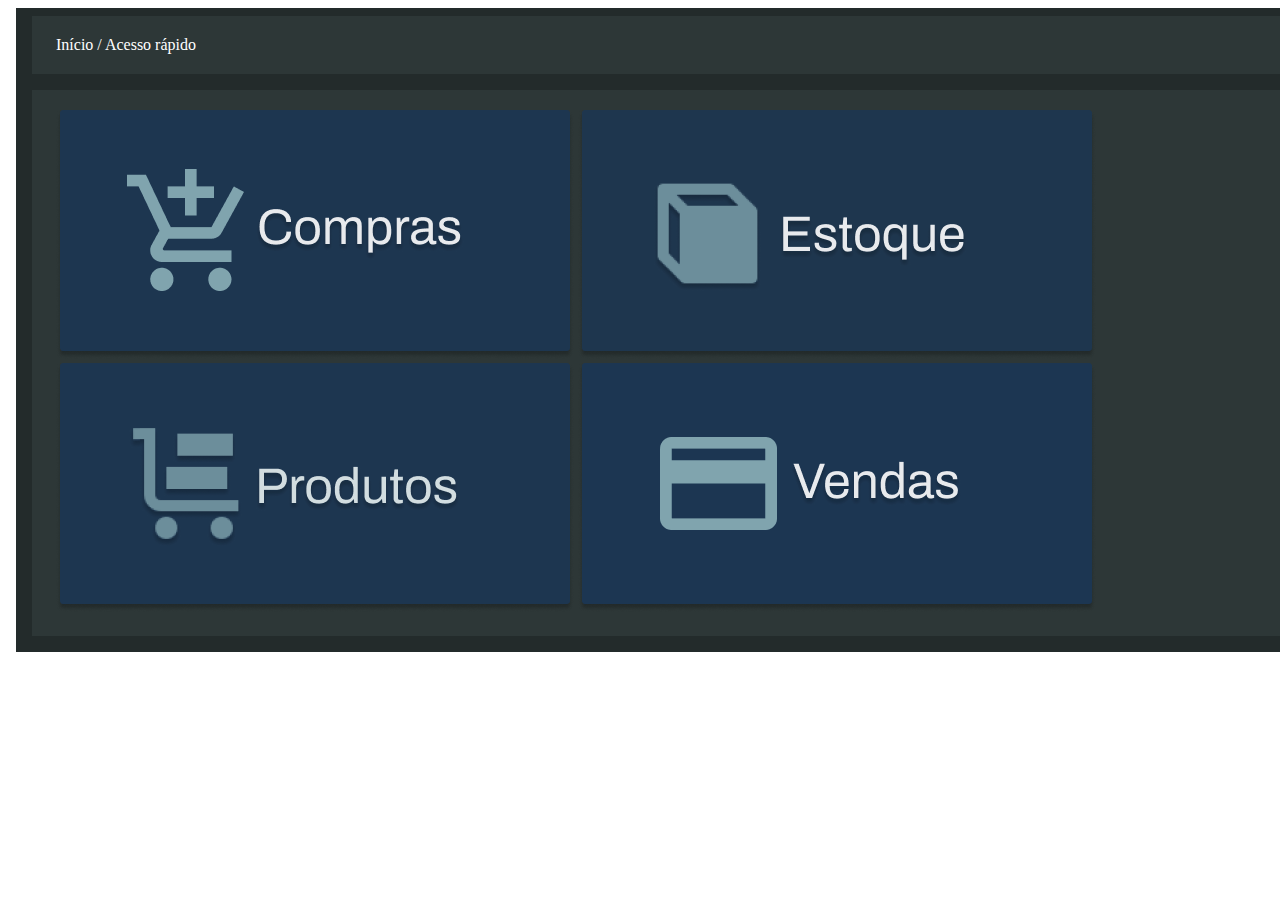
==== pages/acesso-rapido.html @ 054758de "Criação de pagina acesso-rapido.html e seu estilo" ====
<!DOCTYPE html>
<html lang="pt-BR">
<head>
  <meta charset="UTF-8">
  <meta name="viewport" content="width=device-width, initial-scale=1.0">
  <title>Acesso Rápido</title>
  <link rel="stylesheet" href="../styles/acesso-rapido.css">
</head>
<body>
  <main class="access">
    <div class="container">
      <section class="caminho">
        <span class="path-container">
          <a href="../index.html">Início</a>
          <span>/</span>
          <span>Acesso rápido</span>
        </span>
      </section>
      <section class="access-content">
        <div class="images">
          <a href=""><img src="../assets/images/painel_compras.png" alt=""></a>
          <a href=""><img src="../assets/images/painel_estoque.png" alt=""></a>
          <a href=""><img src="../assets/images/painel_produtos.png" alt=""></a>
          <a href=""><img src="../assets/images/painel_vendas.png" alt=""></a>
        </div>
      </section>
    </div>
  </main>
</body>
</html>
---- styles/acesso-rapido.css ----
* {
  margin: 0px;
  padding: 0px;
  box-sizing: border-box;
  color: white;
}

body {
  height: 100%;
}

.access{
  margin: .5rem 1rem;
  width: 100%;
  height: 90%;
  background-color: #232B2B;
}

.container {
  display: flex;
  padding: .5rem 1rem 1rem 1rem;
  flex-direction: column;
  gap: 1rem;
  min-height: 100%;
}

.caminho {
  background-color: #2D3737;
  padding: 1.25rem 1.5rem;
}

.path-container a {
  color: white;
  text-decoration: none;
}

.path-container a:visited{
  text-decoration: none;
  color: white;
}

.access-content {
  flex-grow: 2;
  display: flex;
  flex-direction: column;
  background: #2D3737;
}

.images {
  padding: 20px 24px 20px 24px;
}
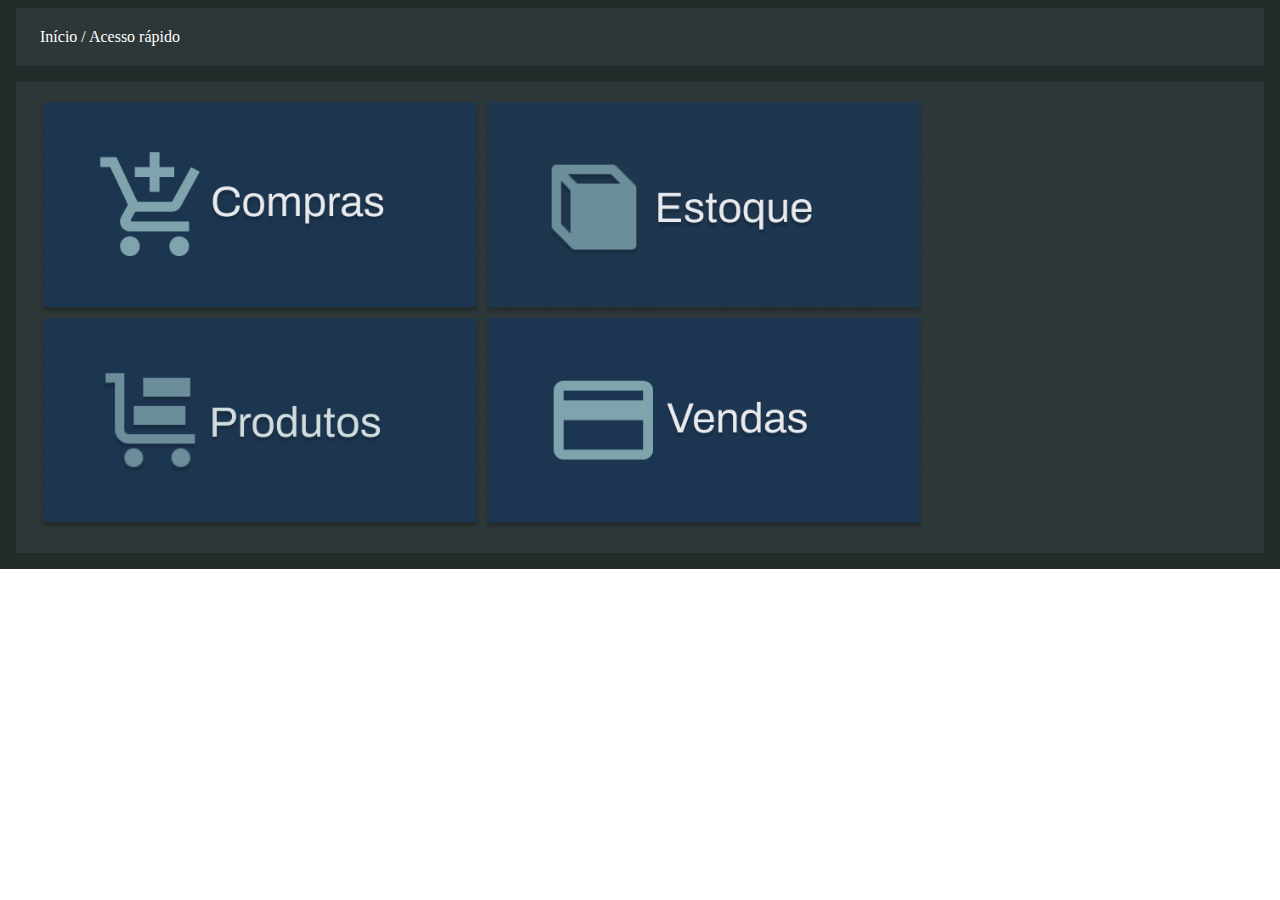
==== commit 35906578: "Consertando página do painel para não inserir a index.html nela ao clicar em início" ====
--- a/pages/acesso-rapido.html
+++ b/pages/acesso-rapido.html
@@ -11,7 +11,7 @@
     <div class="container">
       <section class="caminho">
         <span class="path-container">
-          <a href="../index.html">Início</a>
+          <a href="../pages/acesso-rapido.html">Início</a>
           <span>/</span>
           <span>Acesso rápido</span>
         </span>
--- a/styles/acesso-rapido.css
+++ b/styles/acesso-rapido.css
@@ -1,3 +1,5 @@
+@import url('https://fonts.googleapis.com/css2?family=Inter:wght@100..900&display=swap');
+
 * {
   margin: 0px;
   padding: 0px;
@@ -10,7 +12,7 @@
 }
 
 .access{
-  margin: .5rem 1rem;
+/*  margin: .5rem 1rem;*/
   width: 100%;
   height: 90%;
   background-color: #232B2B;
@@ -49,3 +51,11 @@
 .images {
   padding: 20px 24px 20px 24px;
 }
+
+.images a img {
+  width: 440px;
+}
+
+.images img:hover {
+  scale: 1.009;
+}
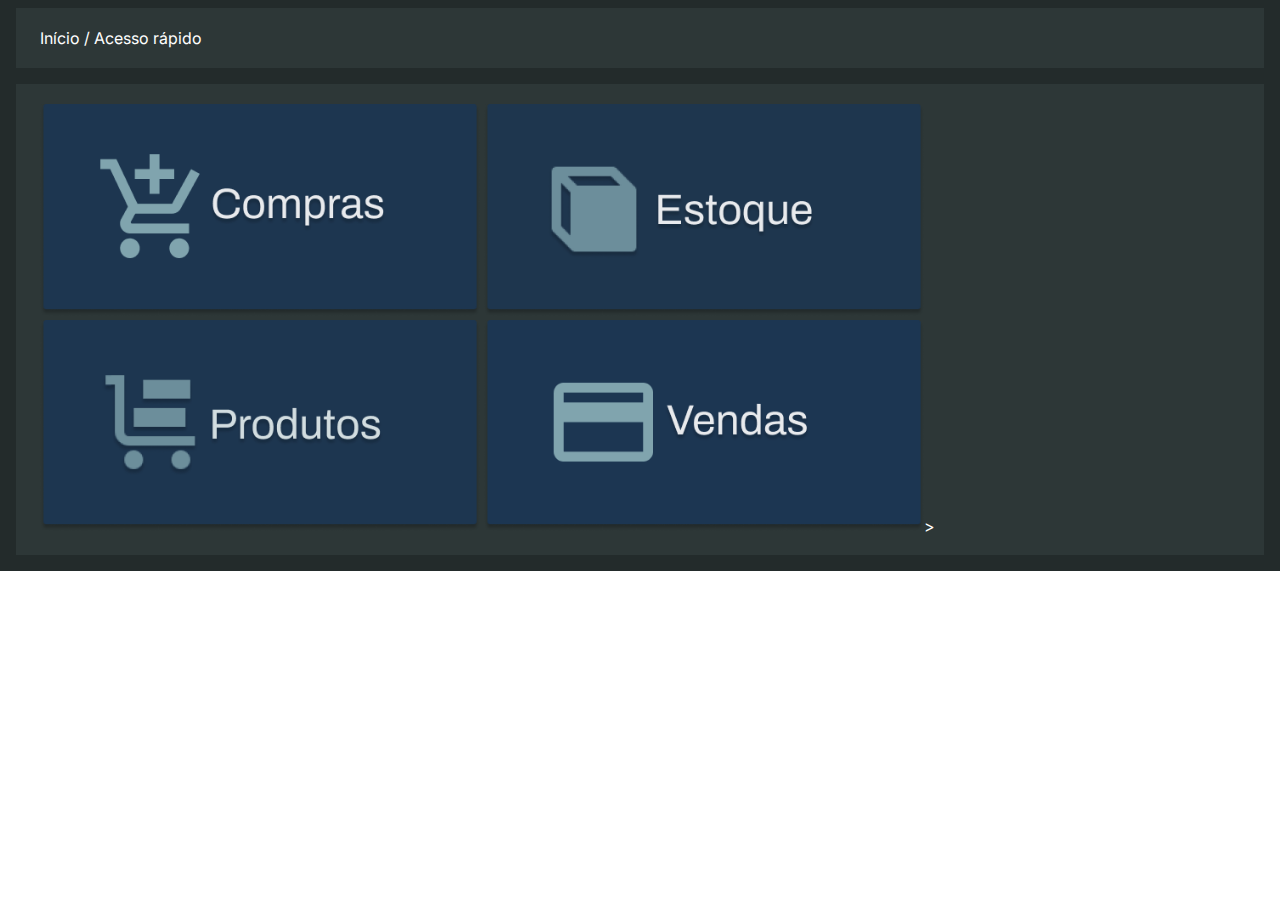
==== commit 32bce4af: "Ajustando painel" ====
--- a/pages/acesso-rapido.html
+++ b/pages/acesso-rapido.html
@@ -21,7 +21,7 @@
           <a href=""><img src="../assets/images/painel_compras.png" alt=""></a>
           <a href=""><img src="../assets/images/painel_estoque.png" alt=""></a>
           <a href=""><img src="../assets/images/painel_produtos.png" alt=""></a>
-          <a href=""><img src="../assets/images/painel_vendas.png" alt=""></a>
+          <a href=""><img src="../assets/images/painel_vendas.png" alt=""></a>>
         </div>
       </section>
     </div>
--- a/styles/acesso-rapido.css
+++ b/styles/acesso-rapido.css
@@ -5,6 +5,7 @@
   padding: 0px;
   box-sizing: border-box;
   color: white;
+  font-family: "Inter";
 }
 
 body {
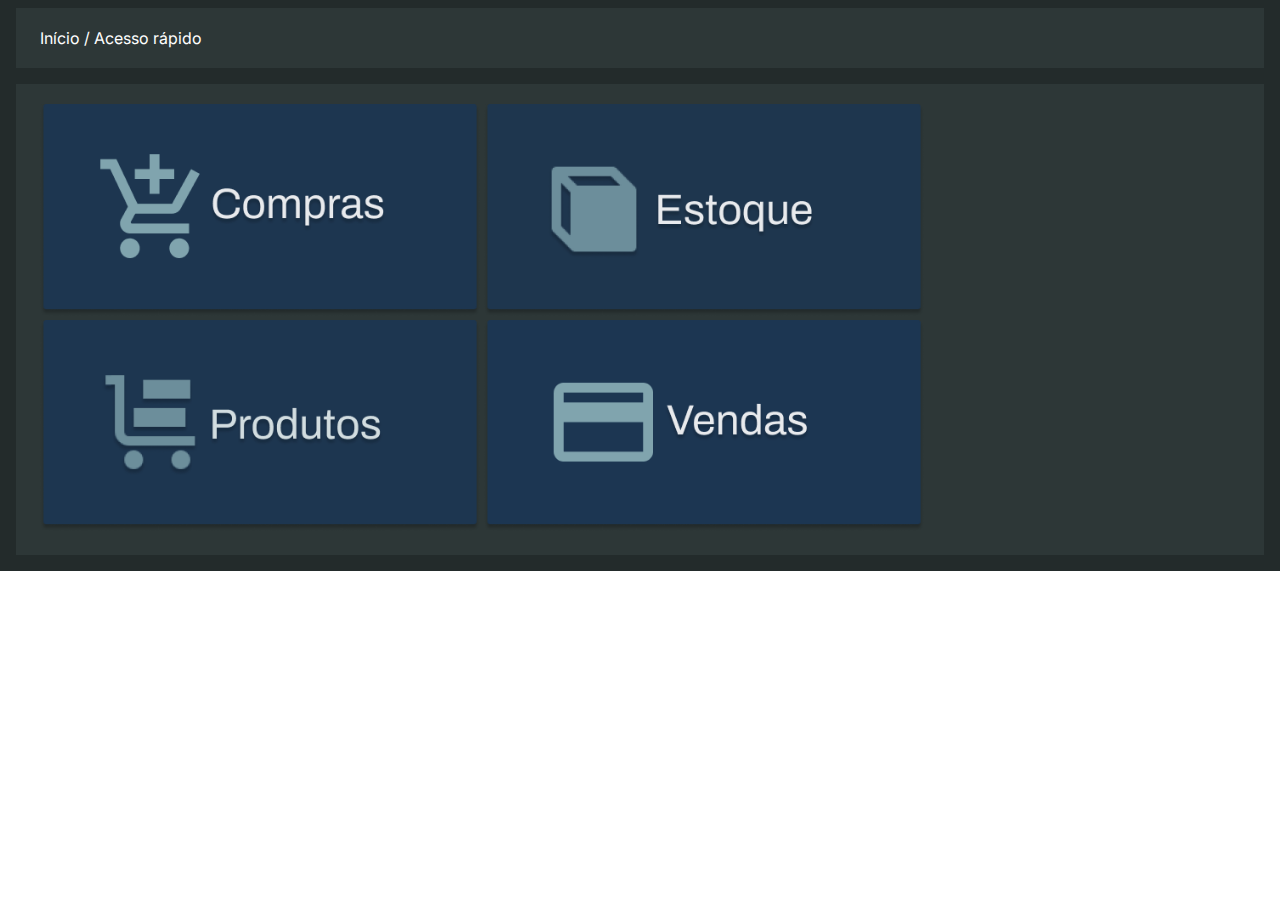
==== commit 39fa5b19: "chore: remover '>' extra" ====
--- a/pages/acesso-rapido.html
+++ b/pages/acesso-rapido.html
@@ -21,7 +21,7 @@
           <a href=""><img src="../assets/images/painel_compras.png" alt=""></a>
           <a href=""><img src="../assets/images/painel_estoque.png" alt=""></a>
           <a href=""><img src="../assets/images/painel_produtos.png" alt=""></a>
-          <a href=""><img src="../assets/images/painel_vendas.png" alt=""></a>>
+          <a href=""><img src="../assets/images/painel_vendas.png" alt=""></a>
         </div>
       </section>
     </div>
